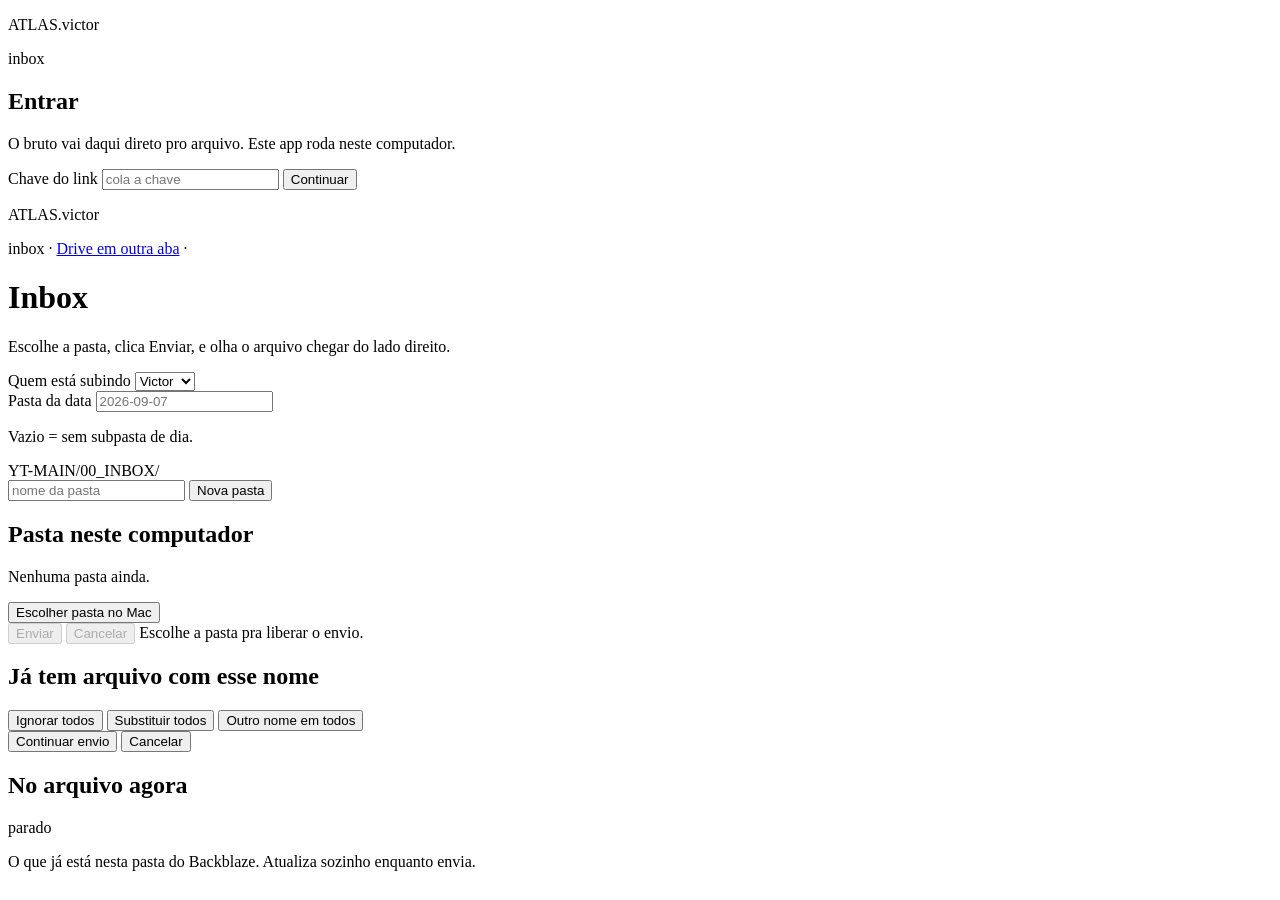
==== public/index.html @ b4b38e10 "inbox-mac 2026.09.11.1 — update no clique via B2" ====
<!DOCTYPE html>
<html lang="pt-BR">
<head>
  <meta charset="utf-8" />
  <meta name="viewport" content="width=device-width, initial-scale=1, viewport-fit=cover" />
  <meta name="robots" content="noindex,nofollow" />
  <title>ATLAS · Inbox</title>
  <link rel="preconnect" href="https://fonts.googleapis.com" />
  <link rel="preconnect" href="https://fonts.gstatic.com" crossorigin />
  <link href="https://fonts.googleapis.com/css2?family=IBM+Plex+Sans:wght@400;500;600&family=IBM+Plex+Mono:wght@400;500&family=Source+Serif+4:ital,opsz,wght@0,8..60,500;0,8..60,600;1,8..60,500&display=swap" rel="stylesheet" />
  <link rel="stylesheet" href="/styles.css?v=11" />
</head>
<body>
  <section id="gate" class="sheet gate">
    <header class="mast">
      <p class="mark">ATLAS<span>.victor</span></p>
      <p class="folio">inbox</p>
    </header>
    <h1>Entrar</h1>
    <p class="lead">O bruto vai daqui direto pro arquivo. Este app roda neste computador.</p>
    <form id="login">
      <label for="token">Chave do link</label>
      <input id="token" name="token" type="password" autocomplete="off" placeholder="cola a chave" />
      <button class="primary" type="submit">Continuar</button>
      <p class="err" id="login-err"></p>
    </form>
  </section>

  <main id="app" class="sheet wrap wide hidden">
    <header class="mast">
      <p class="mark">ATLAS<span>.victor</span></p>
      <p class="folio">inbox · <a href="/drive" target="_blank" rel="noopener">Drive em outra aba</a> · <span id="app-ver"></span></p>
    </header>

    <h1>Inbox</h1>
    <p class="lead">Escolhe a pasta, clica Enviar, e olha o arquivo chegar do lado direito.</p>

    <div class="workspace">
      <section class="send-col">
        <div class="chips" id="dest-chips"></div>
        <div class="chips hidden" id="cam-chips"></div>

        <div class="grid">
          <div>
            <label for="who">Quem está subindo</label>
            <select id="who">
              <option>Victor</option>
              <option>Erica</option>
              <option>Daniel</option>
            </select>
          </div>
          <div>
            <label for="date">Pasta da data</label>
            <input id="date" type="text" placeholder="2026-09-07" />
            <p class="hint">Vazio = sem subpasta de dia.</p>
          </div>
        </div>

        <div class="path-row">
          <div class="slate crumbs" id="path">YT-MAIN/00_INBOX/</div>
          <form id="mkdir" class="mkdir">
            <input id="new-folder" type="text" maxlength="80" placeholder="nome da pasta" autocomplete="off" />
            <button class="ghost" type="submit">Nova pasta</button>
          </form>
        </div>
        <p class="err" id="mkdir-err"></p>

        <div class="drop" id="drop">
          <h2>Pasta neste computador</h2>
          <p id="picked-path" class="picked">Nenhuma pasta ainda.</p>
          <div class="actions">
            <button class="ghost" id="pick-folder" type="button">Escolher pasta no Mac</button>
          </div>
        </div>

        <div class="bar-actions">
          <button class="primary" id="btn-send" type="button" disabled>Enviar</button>
          <button class="ghost danger" id="btn-cancel" type="button" disabled>Cancelar</button>
          <span class="hint" id="send-hint">Escolhe a pasta pra liberar o envio.</span>
        </div>

        <div class="queue hidden" id="queue"></div>
        <div id="dupes" class="dupes hidden">
          <h2>Já tem arquivo com esse nome</h2>
          <p class="hint" id="dupes-lead"></p>
          <div class="dupes-bulk">
            <button type="button" class="ghost" id="dupes-skip">Ignorar todos</button>
            <button type="button" class="ghost" id="dupes-replace">Substituir todos</button>
            <button type="button" class="ghost" id="dupes-rename">Outro nome em todos</button>
          </div>
          <div id="dupes-list"></div>
          <div class="bar-actions">
            <button class="primary" id="dupes-go" type="button">Continuar envio</button>
            <button class="ghost" id="dupes-cancel" type="button">Cancelar</button>
          </div>
        </div>
      </section>

      <section class="drive-col">
        <div class="drive-head">
          <h2>No arquivo agora</h2>
          <span class="live-pill" id="live-pill">parado</span>
        </div>
        <p class="hint" id="drive-hint">O que já está nesta pasta do Backblaze. Atualiza sozinho enquanto envia.</p>
        <div class="list" id="list"></div>
      </section>
    </div>
  </main>
  <script src="/app.js?v=12"></script>
</body>
</html>
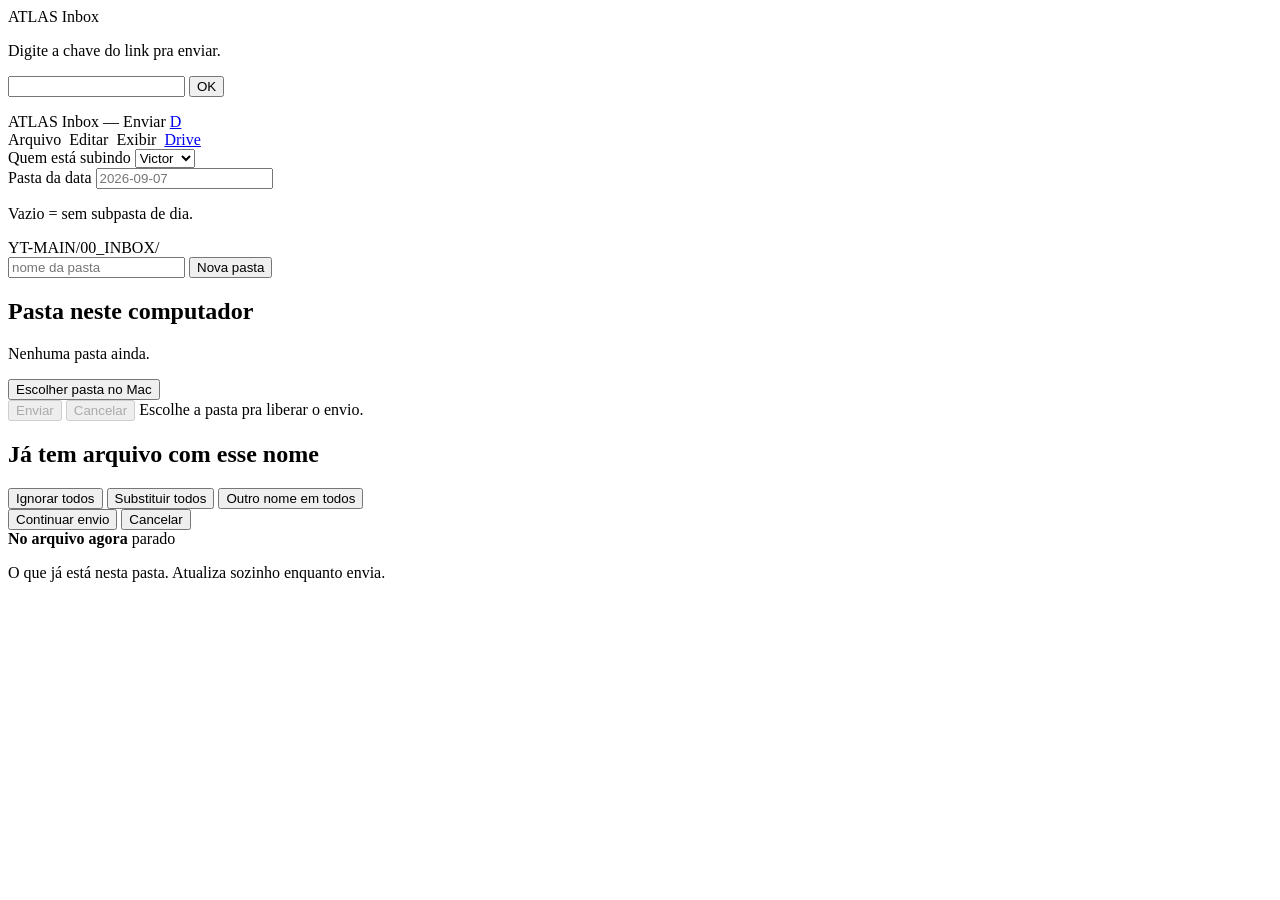
==== commit 7d724a3f: "inbox Win98 skin; Mac OS 9 mocks for looks" ====
--- a/public/index.html
+++ b/public/index.html
@@ -4,108 +4,103 @@
   <meta charset="utf-8" />
   <meta name="viewport" content="width=device-width, initial-scale=1, viewport-fit=cover" />
   <meta name="robots" content="noindex,nofollow" />
-  <title>ATLAS · Inbox</title>
-  <link rel="preconnect" href="https://fonts.googleapis.com" />
-  <link rel="preconnect" href="https://fonts.gstatic.com" crossorigin />
-  <link href="https://fonts.googleapis.com/css2?family=IBM+Plex+Sans:wght@400;500;600&family=IBM+Plex+Mono:wght@400;500&family=Source+Serif+4:ital,opsz,wght@0,8..60,500;0,8..60,600;1,8..60,500&display=swap" rel="stylesheet" />
-  <link rel="stylesheet" href="/styles.css?v=11" />
+  <title>ATLAS Inbox</title>
+  <link rel="stylesheet" href="/explorer.css?v=12" />
+  <link rel="stylesheet" href="/styles.css?v=12" />
 </head>
 <body>
-  <section id="gate" class="sheet gate">
-    <header class="mast">
-      <p class="mark">ATLAS<span>.victor</span></p>
-      <p class="folio">inbox</p>
-    </header>
-    <h1>Entrar</h1>
-    <p class="lead">O bruto vai daqui direto pro arquivo. Este app roda neste computador.</p>
-    <form id="login">
-      <label for="token">Chave do link</label>
-      <input id="token" name="token" type="password" autocomplete="off" placeholder="cola a chave" />
-      <button class="primary" type="submit">Continuar</button>
+  <section id="gate" class="win">
+    <div class="title">ATLAS Inbox</div>
+    <div class="body">
+      <p>Digite a chave do link pra enviar.</p>
+      <form id="login">
+        <input id="token" name="token" type="password" autocomplete="off" />
+        <button type="submit">OK</button>
+      </form>
       <p class="err" id="login-err"></p>
-    </form>
+    </div>
   </section>
 
-  <main id="app" class="sheet wrap wide hidden">
-    <header class="mast">
-      <p class="mark">ATLAS<span>.victor</span></p>
-      <p class="folio">inbox · <a href="/drive" target="_blank" rel="noopener">Drive em outra aba</a> · <span id="app-ver"></span></p>
-    </header>
+  <section id="app" class="desktop hidden">
+    <div class="win explorer inbox-win">
+      <div class="title">
+        <span>ATLAS Inbox — Enviar <span id="app-ver"></span></span>
+        <a class="x" href="/drive" title="Drive">D</a>
+      </div>
+      <div class="menubar">Arquivo&nbsp;&nbsp;Editar&nbsp;&nbsp;Exibir&nbsp;&nbsp;<a href="/drive">Drive</a></div>
 
-    <h1>Inbox</h1>
-    <p class="lead">Escolhe a pasta, clica Enviar, e olha o arquivo chegar do lado direito.</p>
+      <div class="workspace">
+        <section class="send-col">
+          <div class="chips" id="dest-chips"></div>
+          <div class="chips hidden" id="cam-chips"></div>
 
-    <div class="workspace">
-      <section class="send-col">
-        <div class="chips" id="dest-chips"></div>
-        <div class="chips hidden" id="cam-chips"></div>
+          <div class="grid">
+            <div>
+              <label for="who">Quem está subindo</label>
+              <select id="who">
+                <option>Victor</option>
+                <option>Erica</option>
+                <option>Daniel</option>
+              </select>
+            </div>
+            <div>
+              <label for="date">Pasta da data</label>
+              <input id="date" type="text" placeholder="2026-09-07" />
+              <p class="hint">Vazio = sem subpasta de dia.</p>
+            </div>
+          </div>
 
-        <div class="grid">
-          <div>
-            <label for="who">Quem está subindo</label>
-            <select id="who">
-              <option>Victor</option>
-              <option>Erica</option>
-              <option>Daniel</option>
-            </select>
+          <div class="path-row">
+            <div class="slate crumbs" id="path">YT-MAIN/00_INBOX/</div>
+            <form id="mkdir" class="mkdir">
+              <input id="new-folder" type="text" maxlength="80" placeholder="nome da pasta" autocomplete="off" />
+              <button type="submit">Nova pasta</button>
+            </form>
           </div>
-          <div>
-            <label for="date">Pasta da data</label>
-            <input id="date" type="text" placeholder="2026-09-07" />
-            <p class="hint">Vazio = sem subpasta de dia.</p>
+          <p class="err" id="mkdir-err"></p>
+
+          <div class="drop" id="drop">
+            <h2>Pasta neste computador</h2>
+            <p id="picked-path" class="picked">Nenhuma pasta ainda.</p>
+            <div class="actions">
+              <button id="pick-folder" type="button">Escolher pasta no Mac</button>
+            </div>
           </div>
-        </div>
 
-        <div class="path-row">
-          <div class="slate crumbs" id="path">YT-MAIN/00_INBOX/</div>
-          <form id="mkdir" class="mkdir">
-            <input id="new-folder" type="text" maxlength="80" placeholder="nome da pasta" autocomplete="off" />
-            <button class="ghost" type="submit">Nova pasta</button>
-          </form>
-        </div>
-        <p class="err" id="mkdir-err"></p>
+          <div class="bar-actions">
+            <button id="btn-send" type="button" disabled>Enviar</button>
+            <button id="btn-cancel" type="button" disabled>Cancelar</button>
+            <span class="hint" id="send-hint">Escolhe a pasta pra liberar o envio.</span>
+          </div>
 
-        <div class="drop" id="drop">
-          <h2>Pasta neste computador</h2>
-          <p id="picked-path" class="picked">Nenhuma pasta ainda.</p>
-          <div class="actions">
-            <button class="ghost" id="pick-folder" type="button">Escolher pasta no Mac</button>
+          <div class="queue hidden" id="queue"></div>
+          <div id="dupes" class="dupes hidden">
+            <h2>Já tem arquivo com esse nome</h2>
+            <p class="hint" id="dupes-lead"></p>
+            <div class="dupes-bulk">
+              <button type="button" id="dupes-skip">Ignorar todos</button>
+              <button type="button" id="dupes-replace">Substituir todos</button>
+              <button type="button" id="dupes-rename">Outro nome em todos</button>
+            </div>
+            <div id="dupes-list"></div>
+            <div class="bar-actions">
+              <button id="dupes-go" type="button">Continuar envio</button>
+              <button id="dupes-cancel" type="button">Cancelar</button>
+            </div>
           </div>
-        </div>
+        </section>
 
-        <div class="bar-actions">
-          <button class="primary" id="btn-send" type="button" disabled>Enviar</button>
-          <button class="ghost danger" id="btn-cancel" type="button" disabled>Cancelar</button>
-          <span class="hint" id="send-hint">Escolhe a pasta pra liberar o envio.</span>
-        </div>
-
-        <div class="queue hidden" id="queue"></div>
-        <div id="dupes" class="dupes hidden">
-          <h2>Já tem arquivo com esse nome</h2>
-          <p class="hint" id="dupes-lead"></p>
-          <div class="dupes-bulk">
-            <button type="button" class="ghost" id="dupes-skip">Ignorar todos</button>
-            <button type="button" class="ghost" id="dupes-replace">Substituir todos</button>
-            <button type="button" class="ghost" id="dupes-rename">Outro nome em todos</button>
+        <section class="drive-col">
+          <div class="drive-head">
+            <b>No arquivo agora</b>
+            <span class="live-pill" id="live-pill">parado</span>
           </div>
-          <div id="dupes-list"></div>
-          <div class="bar-actions">
-            <button class="primary" id="dupes-go" type="button">Continuar envio</button>
-            <button class="ghost" id="dupes-cancel" type="button">Cancelar</button>
-          </div>
-        </div>
-      </section>
-
-      <section class="drive-col">
-        <div class="drive-head">
-          <h2>No arquivo agora</h2>
-          <span class="live-pill" id="live-pill">parado</span>
-        </div>
-        <p class="hint" id="drive-hint">O que já está nesta pasta do Backblaze. Atualiza sozinho enquanto envia.</p>
-        <div class="list" id="list"></div>
-      </section>
+          <p class="hint" id="drive-hint">O que já está nesta pasta. Atualiza sozinho enquanto envia.</p>
+          <div class="list inset-list" id="list"></div>
+        </section>
+      </div>
     </div>
-  </main>
+  </section>
   <script src="/app.js?v=12"></script>
 </body>
 </html>
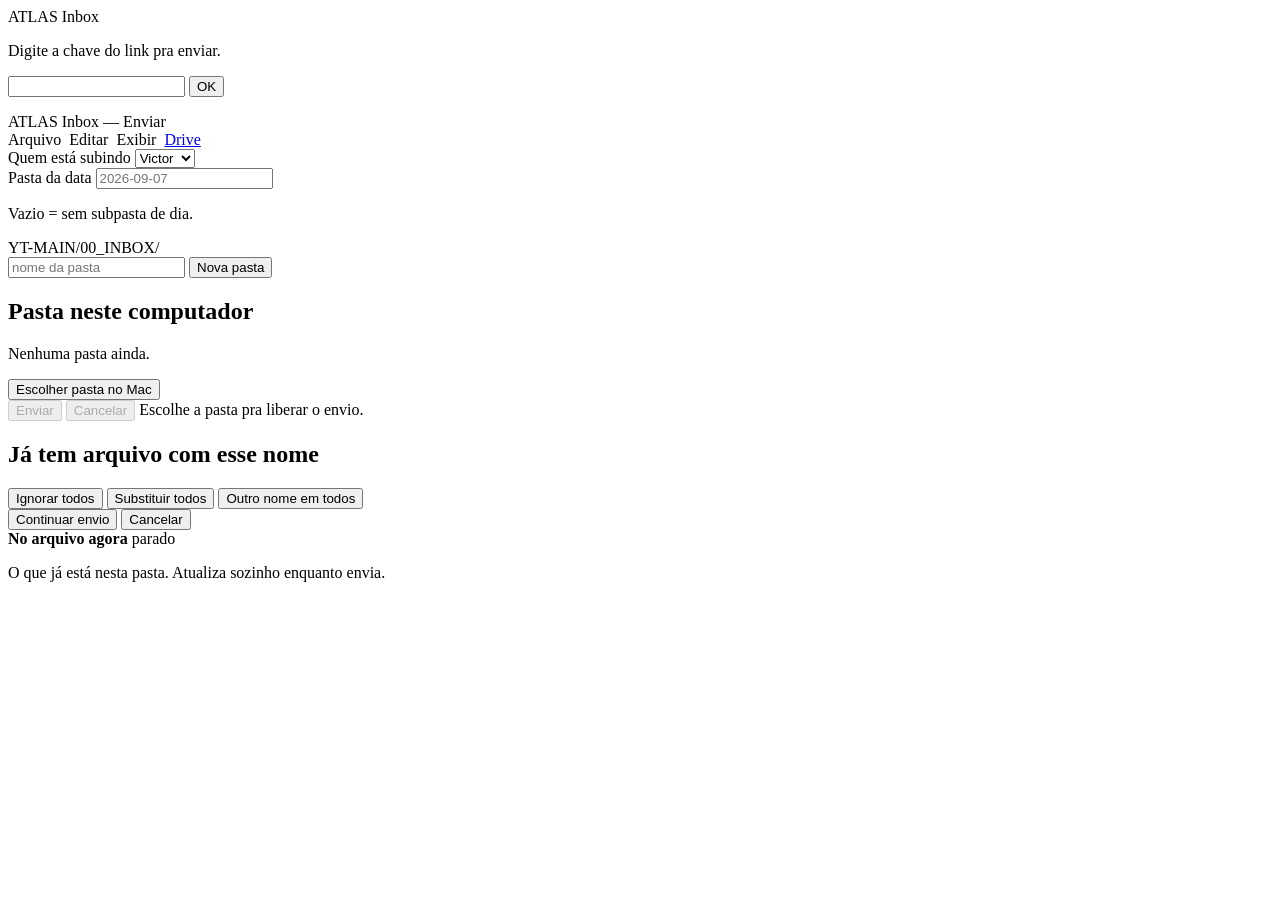
==== commit 61f9abad: "Mac OS 9 Inbox+Drive; pause/resume/verify/reset; plan notes" ====
--- a/public/index.html
+++ b/public/index.html
@@ -5,8 +5,8 @@
   <meta name="viewport" content="width=device-width, initial-scale=1, viewport-fit=cover" />
   <meta name="robots" content="noindex,nofollow" />
   <title>ATLAS Inbox</title>
-  <link rel="stylesheet" href="/explorer.css?v=12" />
-  <link rel="stylesheet" href="/styles.css?v=12" />
+  <link rel="stylesheet" href="/explorer.css?v=13" />
+  <link rel="stylesheet" href="/styles.css?v=13" />
 </head>
 <body>
   <section id="gate" class="win">
@@ -24,8 +24,10 @@
   <section id="app" class="desktop hidden">
     <div class="win explorer inbox-win">
       <div class="title">
+        <a class="x" href="/drive" title="Drive"></a>
         <span>ATLAS Inbox — Enviar <span id="app-ver"></span></span>
-        <a class="x" href="/drive" title="Drive">D</a>
+        <span></span>
+        <span class="zoom"></span>
       </div>
       <div class="menubar">Arquivo&nbsp;&nbsp;Editar&nbsp;&nbsp;Exibir&nbsp;&nbsp;<a href="/drive">Drive</a></div>
 
@@ -101,6 +103,6 @@
       </div>
     </div>
   </section>
-  <script src="/app.js?v=12"></script>
+  <script src="/app.js?v=13"></script>
 </body>
 </html>
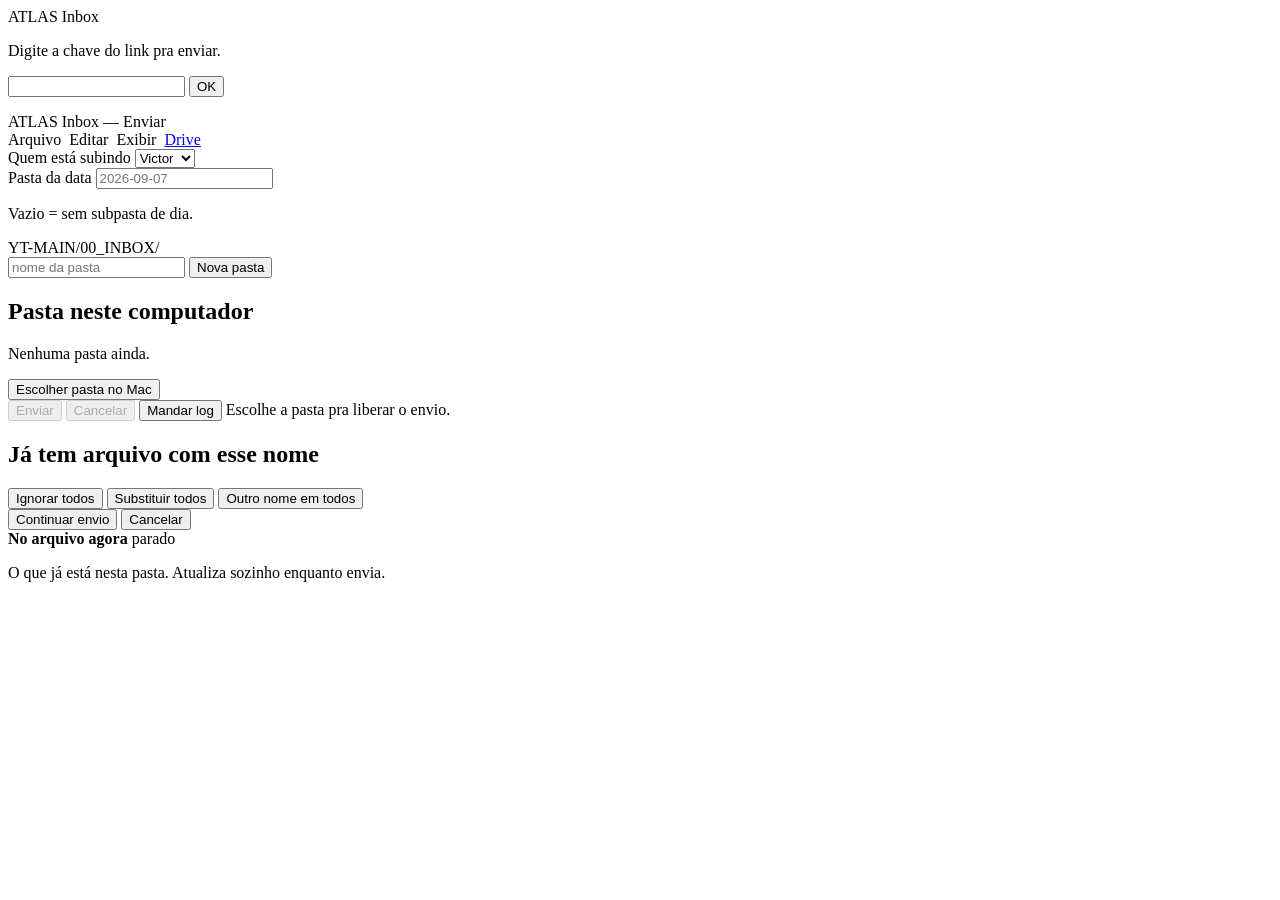
==== commit 4497954b: "fix: restart node when disk!=live (API not found); ops log to B2/GitHub" ====
--- a/public/index.html
+++ b/public/index.html
@@ -72,6 +72,7 @@
           <div class="bar-actions">
             <button id="btn-send" type="button" disabled>Enviar</button>
             <button id="btn-cancel" type="button" disabled>Cancelar</button>
+            <button id="btn-ship-log" type="button">Mandar log</button>
             <span class="hint" id="send-hint">Escolhe a pasta pra liberar o envio.</span>
           </div>
 
@@ -103,6 +104,6 @@
       </div>
     </div>
   </section>
-  <script src="/app.js?v=13"></script>
+  <script src="/app.js?v=14"></script>
 </body>
 </html>
